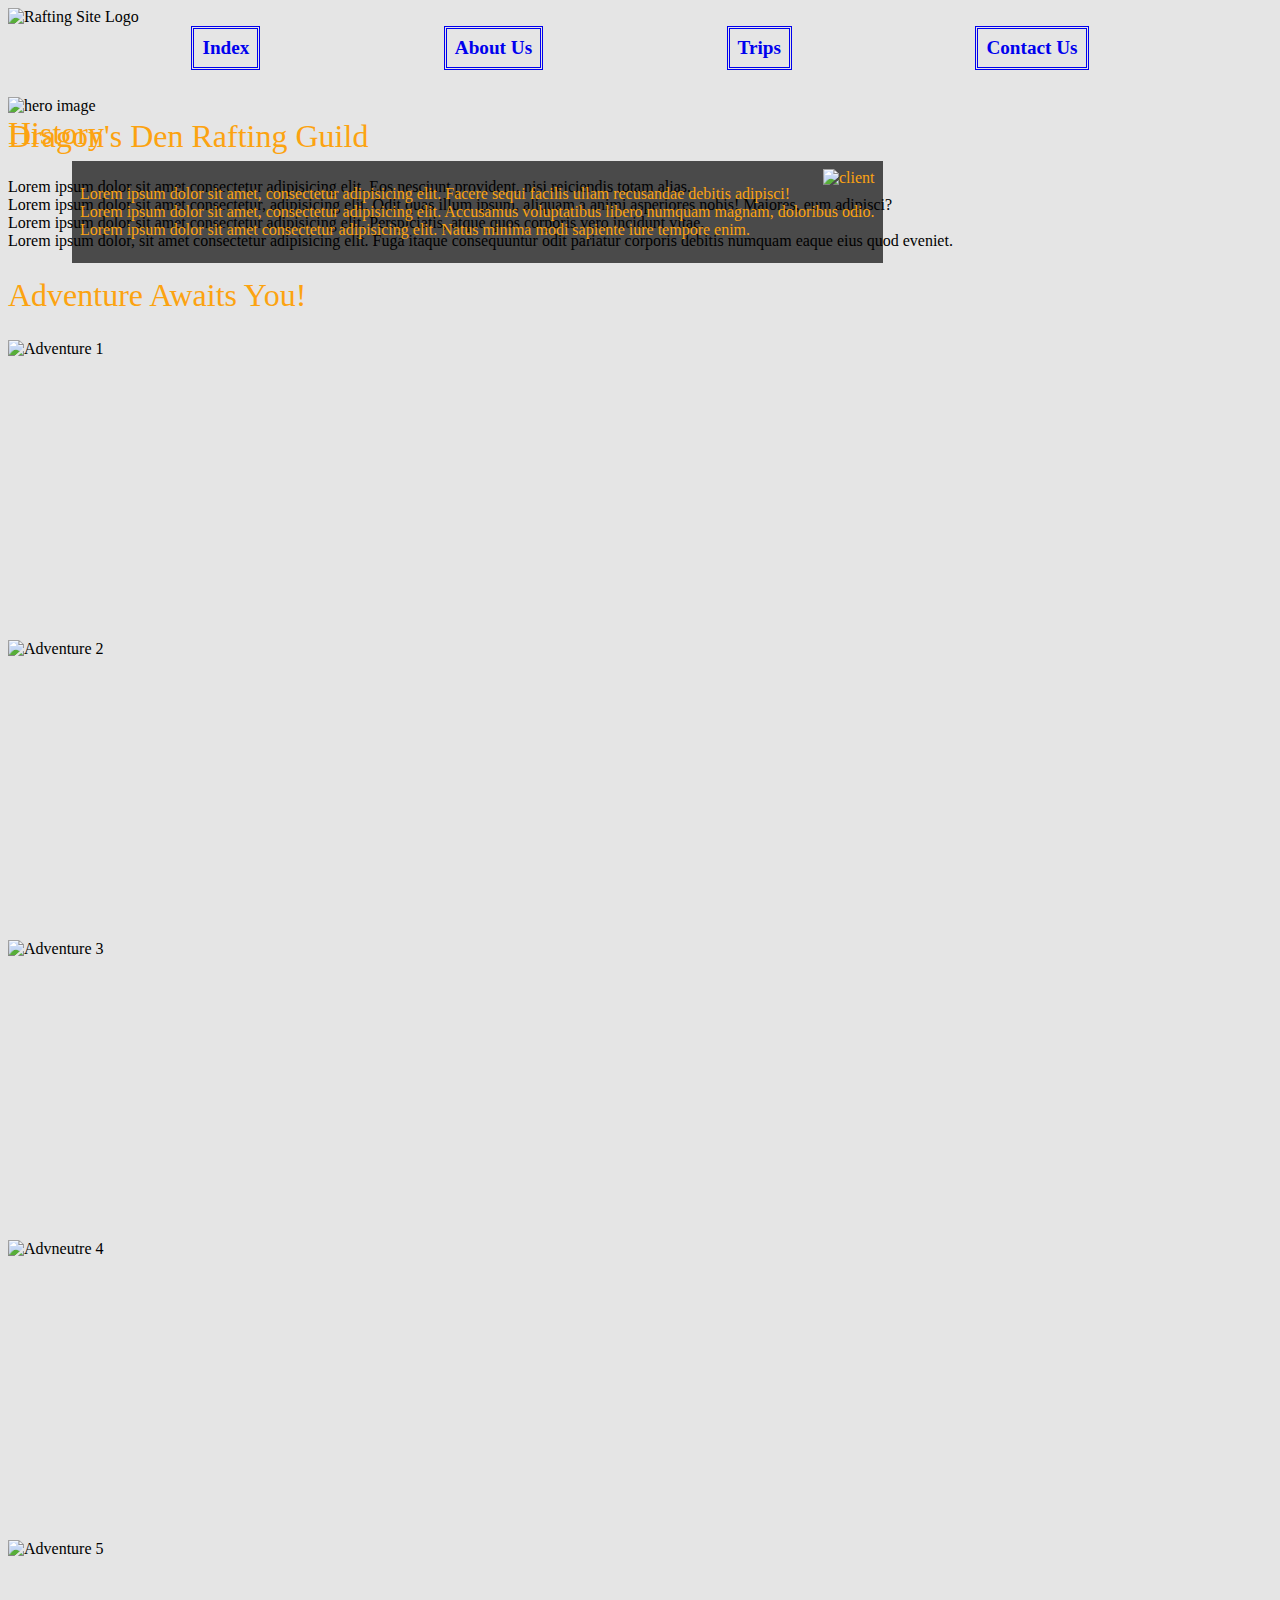
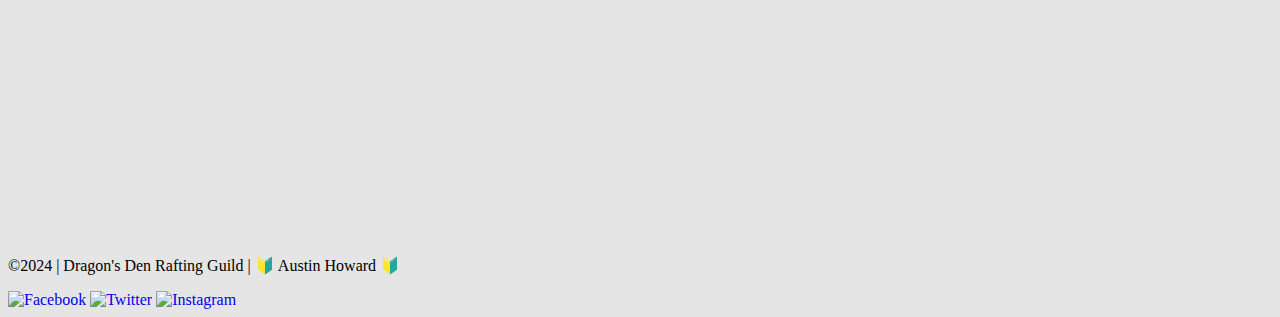
==== wwr/about.html @ 9cae1e02 "first touch" ====
<!DOCTYPE html>
<html lang="en-US">
    <head>
        <meta charset="utf-8">
        <meta name="viewport" content="width=device-width,intitial-scale=1.0">
        <title>About Us | Austin Howard</title>
        <meta name="description" content="The rafting site plan inclues the site purpose, the target audience, branding information, and a style guide for the course website project.">
        <meta name="author" content="Austin Howard">
        <link rel="stylesheet" href="styles/rafting.css">
    </head>
    <body>
    <header>
        <img src="images/logo.png" alt="Rafting Site Logo" width="200">
        <nav>
            <a href="index.html">Index</a>
            <a href="about.html">About Us</a>
            <a href="trips.html">Trips</a>
            <a href="contact.html">Contact Us</a>
        </nav>
    </header>
    <main>
        <div class="hero">
            <img src="images/hero.jpg" alt="hero image" class="block">
            <h1>Dragon's Den Rafting Guild</h1>
            <article>
                <img src="images/client.jpg" alt="client">
                <p>Lorem ipsum dolor sit amet, consectetur adipisicing elit. Facere sequi facilis ullam recusandae debitis adipisci!<br>
                    Lorem ipsum dolor sit amet, consectetur adipisicing elit. Accusamus voluptatibus libero numquam magnam, doloribus odio.<br>
                    Lorem ipsum dolor sit amet consectetur adipisicing elit. Natus minima modi sapiente iure tempore enim.
                </p>
            </article>
        </div>
        <section class="history">
            <h2>History</h2>
             <p>Lorem ipsum dolor sit amet consectetur adipisicing elit. Eos nesciunt provident, nisi reiciendis totam alias.<br>
                Lorem ipsum dolor sit amet consectetur, adipisicing elit. Odit quas illum ipsum, aliquam a animi asperiores nobis! Maiores, eum adipisci?<br>
                Lorem ipsum dolor sit amet consectetur adipisicing elit. Perspiciatis, atque quos corporis vero incidunt vitae.<br>
                Lorem ipsum dolor, sit amet consectetur adipisicing elit. Fuga itaque consequuntur odit pariatur corporis debitis numquam eaque eius quod eveniet.</p>
        </section>
        <section class="awaits">
            <h2>Adventure Awaits You!</h2>
                <img src="images/adventure1.jpg" alt="Adventure 1">
                <img src="images/adventure2.jpg" alt="Adventure 2">
                <img src="images/adventure3.jpg" alt="Adventure 3">
                <img src="images/adventure4.jpg" alt="Advneutre 4">
                <img src="images/adventure5.jpg" alt="Adventure 5">
        </section>
    </main>
    <footer>
        <p>©2024 | Dragon's Den Rafting Guild | 🔰 Austin Howard 🔰  </p> 
        <nav class="sociallinks">
            <a href="https://facebook.com">
                <img src="images/facebook.webp" alt="Facebook">
            </a>
            <a href="https://twitter.com">
                <img src="images/twitter.webp" alt="Twitter">
            </a>
            <a href="https://instagram.com">
                <img src="images/instagram.webp" alt="Instagram">
            </a>
        </nav>
    </footer>
    </body>
</html>
---- wwr/styles/rafting.css ----
@import url('https://fonts.googleapis.com/css2?family=Roboto:ital,wght@0,100;0,300;0,400;0,500;0,700;0,900;1,100;1,300;1,400;1,500;1,700;1,900&display=swap');

:root {
    --primary-color: #FCA311;
    --secondary-color: #14213D;
    --accent1-color: #E5E5E5;
    --accent2-color: #FFFFFF;
    --accent3-color: #000000;

    --heading-font: 'Roboto', sans-serif;
    --paragraph-font: 'Roboto', sans-serif;

    --nav-background-color: #14213D;
    --nav-link-color: #FCA311;
    --nav-hover-link-color: #ffffff;
    --nav-hover-background-color: #E5E5E5;
}   
header {
    display: grid;
}
header img {
    grid-column: 1/2;
    grid-row: 1/2;
}
header nav {
    display: flex;
    justify-content: space-evenly; 
}
header nav a {
    display: block;
    padding: 0.5rem;
    text-decoration: none;
    font-size: 1.2rem;
    font-weight: 700;
    border-style:double;
}
h1, h2 {
    color: var(--primary-color);
    font: var(--heading-font);
    font-size: xx-large;
    
}

html {
    background-color: var(--accent1-color);
}
.hero {
    position: relative;
}
.hero h1 {
    position: absolute;
    
}
.hero article {
    position: absolute;
    padding:.5rem;
    margin: 4rem;
    background-color:#000000ad;
    font-style: var(--paragraph-font);
    color: var(--primary-color);
}


.hero img {
    float: right;
    

}
.awaits img {
    width: auto;
    height: 300px;
    display: flex;
    justify-content: space-evenly;
}
.block {
    display: block;
    width: 100%;
    height: auto;
}
a {
    text-decoration: none;
}
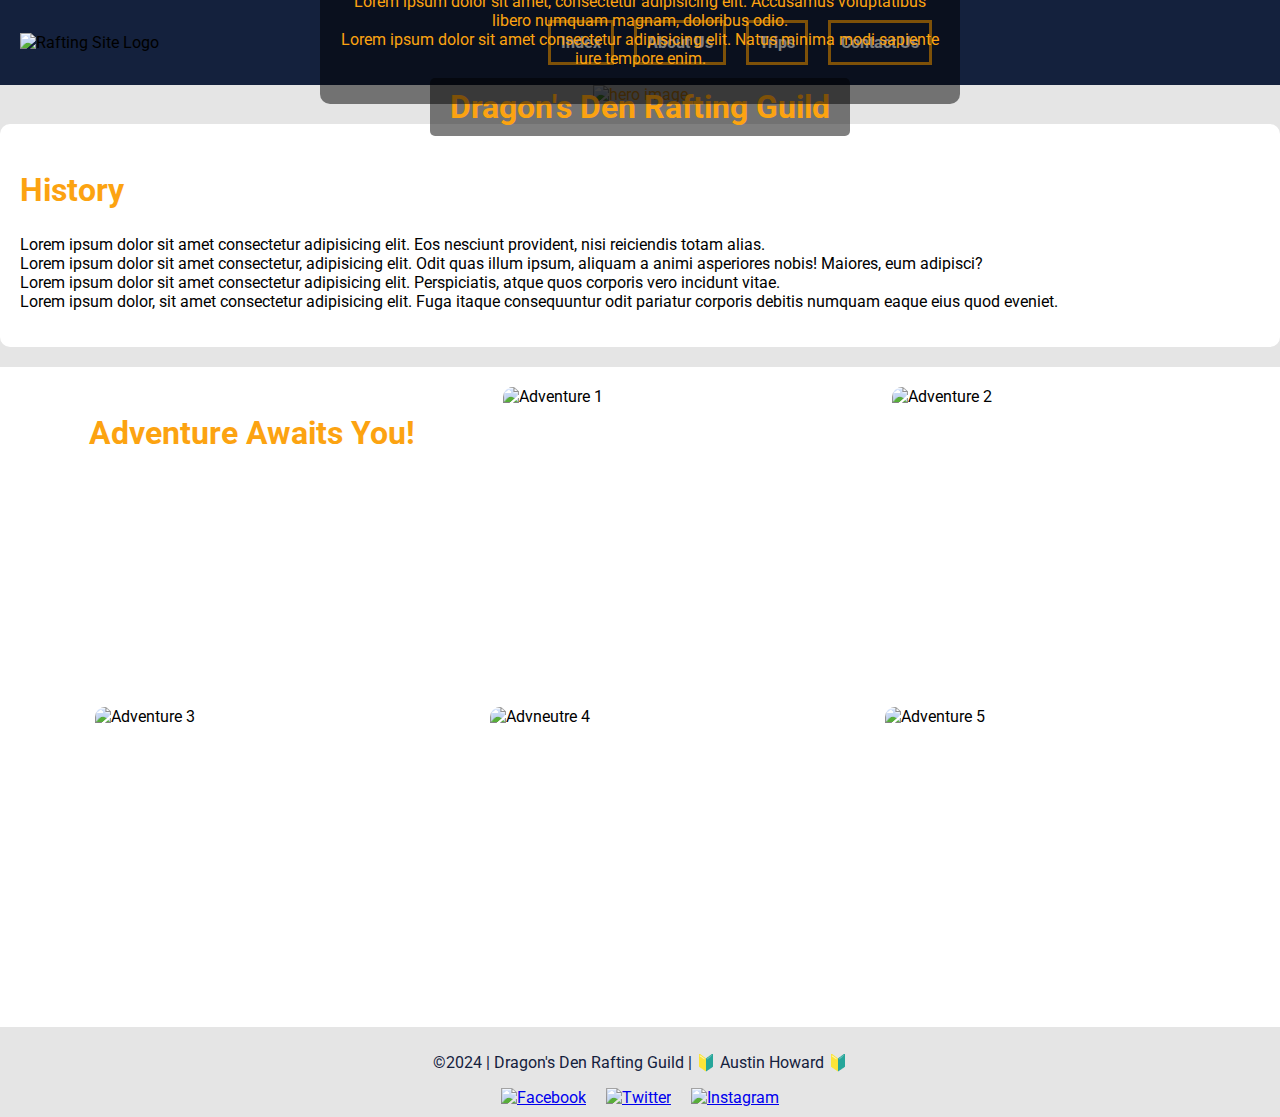
==== commit 347b06fa: "w4 edit" ====
--- a/wwr/about.html
+++ b/wwr/about.html
@@ -2,9 +2,9 @@
 <html lang="en-US">
     <head>
         <meta charset="utf-8">
-        <meta name="viewport" content="width=device-width,intitial-scale=1.0">
+        <meta name="viewport" content="width=device-width,initial-scale=1.0">
         <title>About Us | Austin Howard</title>
-        <meta name="description" content="The rafting site plan inclues the site purpose, the target audience, branding information, and a style guide for the course website project.">
+        <meta name="description" content="The rafting site plan includes the site purpose, the target audience, branding information, and a style guide for the course website project.">
         <meta name="author" content="Austin Howard">
         <link rel="stylesheet" href="styles/rafting.css">
     </head>
@@ -61,4 +61,4 @@
         </nav>
     </footer>
     </body>
-</html>+</html>
--- a/wwr/styles/rafting.css
+++ b/wwr/styles/rafting.css
@@ -11,72 +11,132 @@
     --paragraph-font: 'Roboto', sans-serif;
 
     --nav-background-color: #14213D;
-    --nav-link-color: #FCA311;
-    --nav-hover-link-color: #ffffff;
-    --nav-hover-background-color: #E5E5E5;
+    --nav-link-color: #ffffff;
+    --nav-hover-link-color: #FCA311;
+    --nav-hover-background-color: #14213D;
 }   
+
+body {
+    font-family: var(--paragraph-font);
+    background-color: var(--accent1-color);
+    margin: 0;
+    padding: 0;
+}
+
 header {
     display: grid;
+    grid-template-columns: auto 1fr;
+    align-items: center;
+    padding: 20px;
+    background-color: var(--nav-background-color);
+
 }
+
 header img {
-    grid-column: 1/2;
-    grid-row: 1/2;
+    grid-column: 1;
+    width: 200px;
 }
+
 header nav {
     display: flex;
-    justify-content: space-evenly; 
+    justify-content: center;
+    gap: 20px; 
 }
+
 header nav a {
-    display: block;
-    padding: 0.5rem;
+    color: var(--nav-link-color);
+    padding: 10px;
     text-decoration: none;
-    font-size: 1.2rem;
-    font-weight: 700;
-    border-style:double;
+    font-size: 1rem;
+    font-weight: bold;
+    background-color: var(--secondary-color);
+    border:#FCA311;
+    border-style: solid;
 }
+
+header nav a:hover {
+    background-color: var(--nav-hover-background-color);
+    color: var(--nav-hover-link-color);
+
+}
+
 h1, h2 {
     color: var(--primary-color);
     font: var(--heading-font);
     font-size: xx-large;
+    font-weight: bolder;
     
 }
 
-html {
-    background-color: var(--accent1-color);
-}
 .hero {
     position: relative;
+    text-align: center;
+    color: var(--primary-color);
 }
+.hero img {
+    width: 100%;
+    height: auto;
+}
+
 .hero h1 {
     position: absolute;
-    
+    top: 5%;
+    left: 50%;
+    transform: translate(-50%, -50%);
+    background: rgba(0, 0, 0, 0.5);
+    padding: 10px 20px;
+    border-radius: 5px;
+    color: var(--primary-color);
 }
+
 .hero article {
     position: absolute;
-    padding:.5rem;
-    margin: 4rem;
-    background-color:#000000ad;
+    bottom: 1%;
+    left: 50%;
+    transform: translateX(-50%);
+    background: rgba(0, 0, 0, 0.5);
+    padding: 20px;
+    border-radius: 10px;
+    max-width: 600px;
     font-style: var(--paragraph-font);
     color: var(--primary-color);
 }
 
+.history {
+    padding: 20px;
+    background-color: var(--accent2-color);
+    margin: 20px 0;
+    border-radius: 10px;;
+}
 
-.hero img {
-    float: right;
-    
-
+.awaits {
+    padding: 20px;
+    background-color: var(--accent2-color);
+    display: flex;
+    justify-content: space-evenly;
+    flex-wrap: wrap;
+    gap: 20px;
 }
 .awaits img {
-    width: auto;
+    width: 300px;
     height: 300px;
+    border-radius: 10px; 
+}
+footer {
+    text-align: center;
+    padding: 10px;
+    background-color: var(--background-color);
+    color: var(--secondary-color);
+}
+
+footer .sociallinks {
     display: flex;
-    justify-content: space-evenly;
+    justify-content: center;
+    gap: 20px;
+    margin-top: 10px;
 }
-.block {
-    display: block;
-    width: 100%;
-    height: auto;
-}
-a {
-    text-decoration: none;
-}
+
+footer .sociallinks a img {
+    width: 30px;
+    height: 30px;
+}